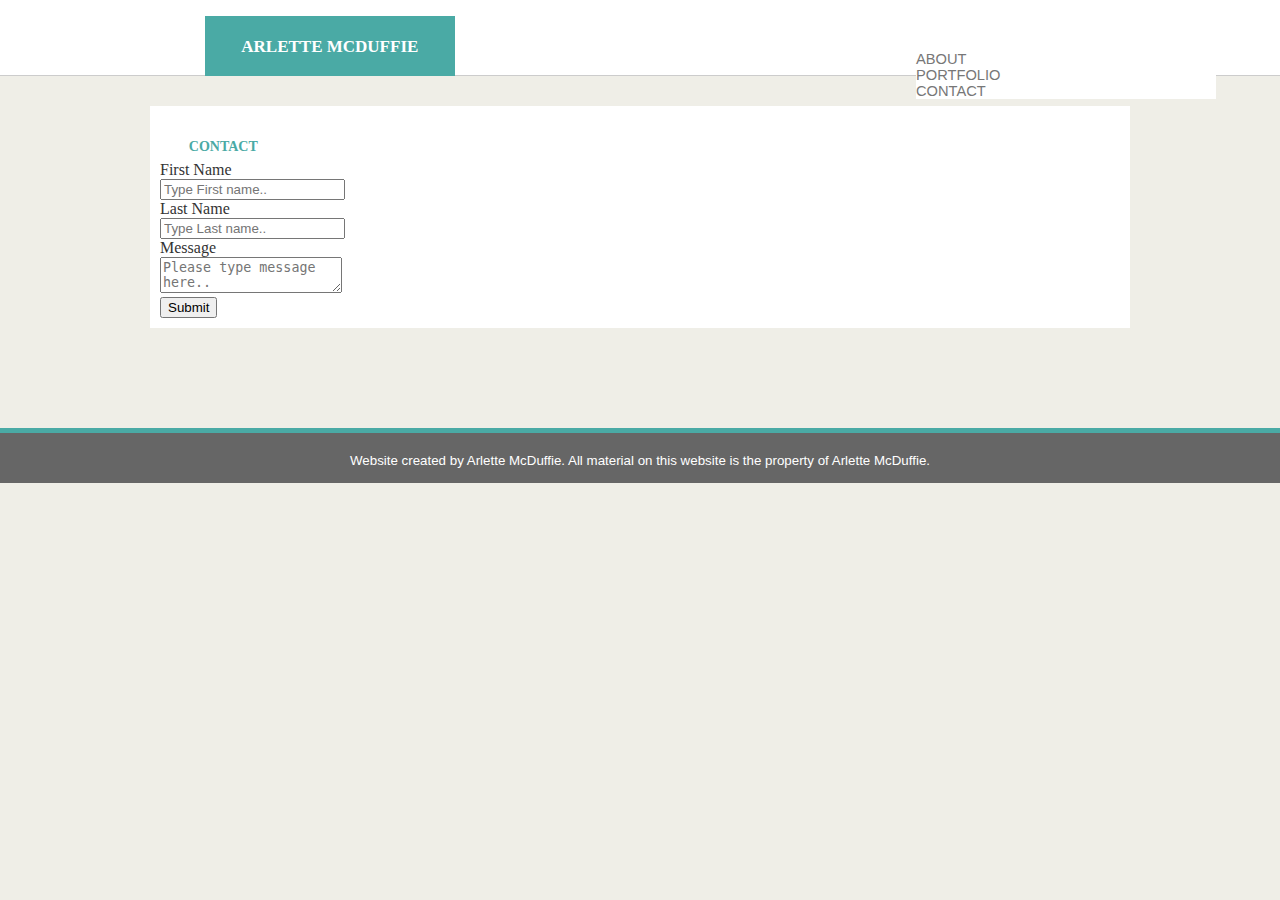
==== contact.html @ a8eb1063 "Version2" ====
<!DOCTYPE html>
    <html>
        <head>
                <link rel="stylesheet" type="text/css" href="assets/css/style.css">
            <title>
                Arlette McDuffie CONTACT
            </title>
        </head>
        <body>
            <header>
               <h1>Arlette McDuffie</h1> 
            </header>
            <ul>
                <li>
                    <a href="#">ABOUT</a>
                </li>
                <li>
                    <a href="#">PORTFOLIO</a>
                </li>
                <li>
                    <a href="#">CONTACT</a>
                </li>
            </ul>
            <div class="contain">
                    <h2>
                        Contact
                    </h2>
                 <section id="textbox">
                    <form action="#">
                        <div>
                            <label for="fname">First Name</label>
                        </div>
                        <div>
                            <input type="text" id="fname" name="firstname" placeholder="Type First name..">
                        </div>
                        <div>
                            <label for="lname">Last Name</label>
                        </div>
                        <div>
                            <input type="text" id="lname" name="lastname" placeholder="Type Last name..">
                        </div>
                        <div>
                            <label for="message">Message</label>
                        </div>
                        <div>
                            <textarea id="message" name="message" placeholder="Please type message here.."></textarea>
                        </div>
                        <div>
                            <input type="submit" value="Submit">
                        </div>
                    </section>
                </div>
                <div id="bottompage">
                        <footer>
                            Website created by Arlette McDuffie. All material on this website is the property of Arlette McDuffie.
                        </footer>
                </div>
            </body>
        </html>
    </DOCTYPE>
---- assets/css/style.css ----
body {
    background-color: #efeee7;
    font-style: Georgia,"Times New Roman",Times,serif;
    color: #333333;
    margin: 0 auto;
    padding: 0;
    }

.contain {
    width: 960px;
    margin: 0 auto;
    margin-top: 30px;
    background-color: #ffffff;
    padding: 10px;
}

.textbox {
    margin-right: 25px;
    margin-left: 25px;
    margin-bottom: 25px;
    margin-top: 5px;
    border-top: solid 1pt #cccccc;
    padding-top: 20px;
}
p {
    font-size: 12pt;
    font-family: 'Arial', 'Helvetica Neue', Helvetica, sans-serif;
    color: #777777;
}

.contact-info {

}

.bio-image {
    float: left;
    width: 200px;
    height: 200px;
    margin-right: 20px;
    margin-bottom: 20px;
}

.imageleft {
    float: left;
    width: 200px;
    height: 200px;
    margin-right: 10px;
    margin-bottom: 10px;
}

.imageright {
    float: lright;
    width: 200px;
    height: 200px;
    margin-right: 1px;
    margin-bottom: 10px;
}

h1 {
    background-color: #4aaaa5;
    color: #ffffff;
    font-size: 24px;
    font-family: 'Georgia', Times, Times New Roman, serif;
    font-variant-caps: all-petite-caps;
    width: 250px;
    height: 60px;
    position: relative;
    left: 16%;
    float: left;
}

h2 {
    font-size: 20px;
    color: #4aaaa5;
    font-family: 'Georgia', Times, Times New Roman, serif;
    font-variant-caps: all-petite-caps;
    margin-bottom: 5px;
    position: relative;
    left: 3%;
}

a:link {

}

ul {
    list-style-type: none;
    margin: 0;
    padding: 0;
    width: 300px;
    background-color: #ffffff;
    font-family: 'Arial', 'Helvetica Neue', Helvetica, sans-serif;
    font-size: 11pt;
    font-weight: semi-bold;
    float: right;
    position: relative;
    right: 5%;
    top: -25px;
}

li a {
    display: inline;
    color: #777777;
    /*padding: 8px 16px;*/
    text-decoration: none;
}

li a:hover {
    background-color: #4aaaa5;
    color: white;
}

header {
    background-color: #ffffff;
    width: 100%;
    height: 75px;
    font-family: 'Georgia', Times, Times New Roman, serif;
    font-size: 10pt;
    text-align: center;
    line-height: 1.5cm;
    border-bottom: solid 1pt #cccccc;
}

#bottompage {
    background-color: #666666;
    width: 100%;
    height: 50px;
    color: #ffffff;
    font-family: 'Gill Sans', 'Gill Sans MT', Calibri, 'Trebuchet MS', sans-serif;
    font-size: 10pt;
    text-align: center;
    line-height: 1.5cm;
    border-top: solid 4pt #4aaaa5;
    position: relative;
    top: 100px;
}
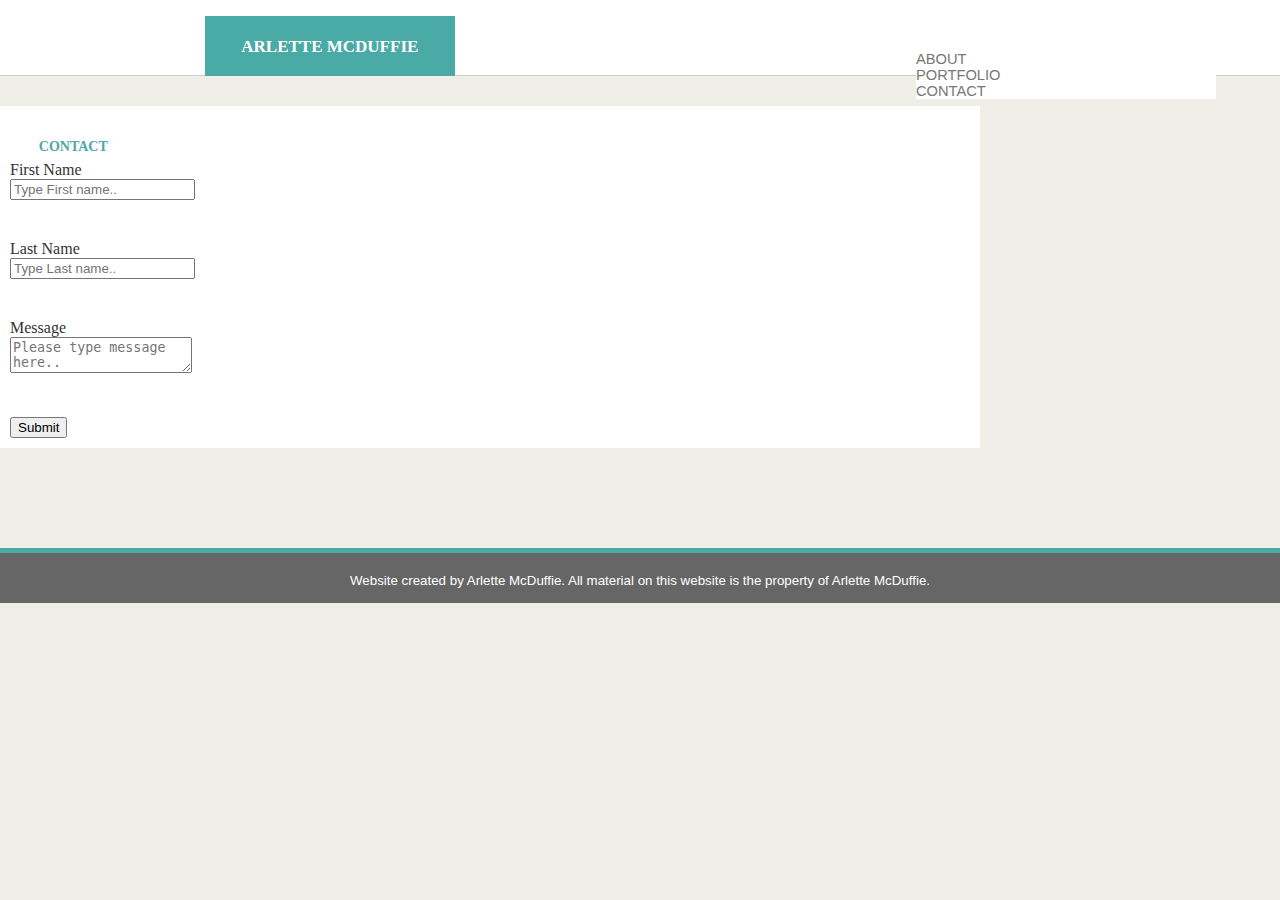
==== commit f4990779: "Update contact.html" ====
--- a/contact.html
+++ b/contact.html
@@ -27,22 +27,19 @@
                     </h2>
                  <section id="textbox">
                     <form action="#">
-                        <div>
-                            <label for="fname">First Name</label>
-                        </div>
-                        <div>
+                        <div id="space1">
+                            <label for="fname" class="formtext">First Name</label>
+                        <br />
                             <input type="text" id="fname" name="firstname" placeholder="Type First name..">
                         </div>
-                        <div>
-                            <label for="lname">Last Name</label>
-                        </div>
-                        <div>
+                        <div id="space1">
+                            <label for="lname" class="formtext">Last Name</label>
+                        <br />
                             <input type="text" id="lname" name="lastname" placeholder="Type Last name..">
                         </div>
-                        <div>
-                            <label for="message">Message</label>
-                        </div>
-                        <div>
+                        <div id="space1">
+                            <label for="message" class="formtext">Message</label>
+                        <br />
                             <textarea id="message" name="message" placeholder="Please type message here.."></textarea>
                         </div>
                         <div>
@@ -57,4 +54,4 @@
                 </div>
             </body>
         </html>
-    </DOCTYPE>+</DOCTYPE>
--- a/assets/css/style.css
+++ b/assets/css/style.css
@@ -8,10 +8,12 @@
 
 .contain {
     width: 960px;
+    height: 100%;
     margin: 0 auto;
     margin-top: 30px;
     background-color: #ffffff;
     padding: 10px;
+    overflow: hidden;
 }
 
 .textbox {
@@ -22,6 +24,7 @@
     border-top: solid 1pt #cccccc;
     padding-top: 20px;
 }
+
 p {
     font-size: 12pt;
     font-family: 'Arial', 'Helvetica Neue', Helvetica, sans-serif;
@@ -36,8 +39,8 @@
     float: left;
     width: 200px;
     height: 200px;
-    margin-right: 20px;
-    margin-bottom: 20px;
+    margin-right: 10px;
+    margin-bottom: 10px;
 }
 
 .imageleft {
@@ -49,7 +52,7 @@
 }
 
 .imageright {
-    float: lright;
+    float: right;
     width: 200px;
     height: 200px;
     margin-right: 1px;
@@ -133,4 +136,24 @@
     border-top: solid 4pt #4aaaa5;
     position: relative;
     top: 100px;
-}+}
+
+#space1{
+    margin: 0px 0px 40px 0px;
+}
+
+.photosleft {
+    margin: 5px 10px 10px 5px;
+    float: left;
+    width: 200px;
+    padding: 10px;
+}
+
+.photosright {
+    margin: 5px 20px 10px 5px;
+    float: right;
+    width: 200px;
+    padding: 10px;
+    position: relative;
+    right: 400px;
+}
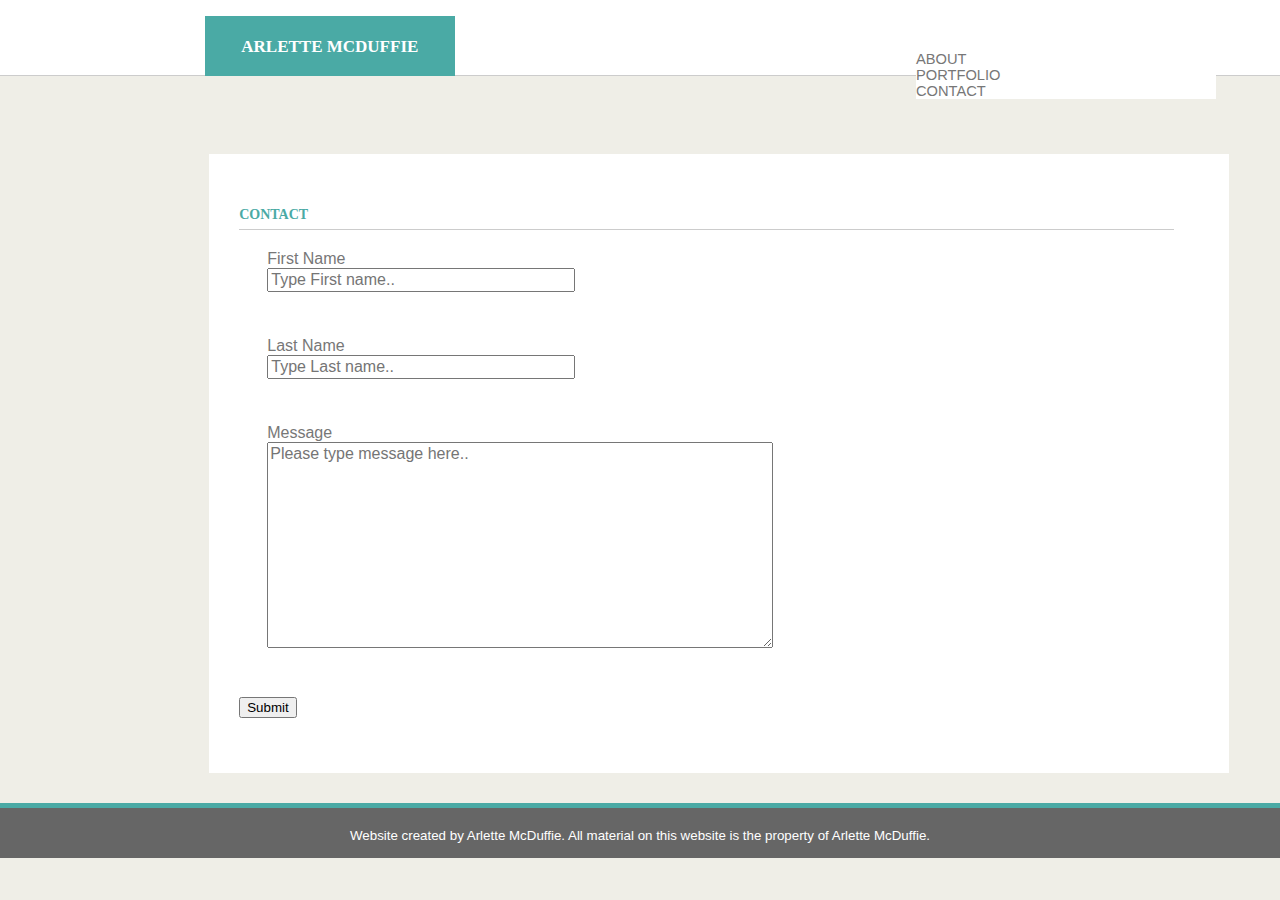
==== commit e55fa070: "Update contact.html" ====
--- a/contact.html
+++ b/contact.html
@@ -25,7 +25,7 @@
                     <h2>
                         Contact
                     </h2>
-                 <section id="textbox">
+                 <section class="textbox">
                     <form action="#">
                         <div id="space1">
                             <label for="fname" class="formtext">First Name</label>
--- a/assets/css/style.css
+++ b/assets/css/style.css
@@ -9,18 +9,19 @@
 .contain {
     width: 960px;
     height: 100%;
-    margin: 0 auto;
+    margin: 30px;
     margin-top: 30px;
     background-color: #ffffff;
     padding: 10px;
     overflow: hidden;
+    float: left;
+    position: relative;
+    left: 14%;
+padding: 30px;
 }
 
 .textbox {
-    margin-right: 25px;
-    margin-left: 25px;
-    margin-bottom: 25px;
-    margin-top: 5px;
+    margin: 5px 25px 25px 0px;
     border-top: solid 1pt #cccccc;
     padding-top: 20px;
 }
@@ -39,8 +40,7 @@
     float: left;
     width: 200px;
     height: 200px;
-    margin-right: 10px;
-    margin-bottom: 10px;
+    margin: 0px 20px 10px 0px;
 }
 
 .imageleft {
@@ -79,7 +79,7 @@
     font-variant-caps: all-petite-caps;
     margin-bottom: 5px;
     position: relative;
-    left: 3%;
+    /*left: 3%;*/
 }
 
 a:link {
@@ -134,8 +134,10 @@
     text-align: center;
     line-height: 1.5cm;
     border-top: solid 4pt #4aaaa5;
-    position: relative;
-    top: 100px;
+    float: left;
+    position: relative;
+    left: 0%;
+
 }
 
 #space1{
@@ -157,3 +159,46 @@
     position: relative;
     right: 400px;
 }
+
+#fname {
+    width: 300px;
+    text-overflow: visible;
+    font-size: 12pt;
+    font-family: 'Arial', 'Helvetica Neue', Helvetica, sans-serif;
+    color: #777777;
+    margin-bottom: 5px;
+    position: relative;
+    left: 3%;
+}
+
+#lname {
+    width: 300px;
+    text-overflow: visible;
+    font-size: 12pt;
+    font-family: 'Arial', 'Helvetica Neue', Helvetica, sans-serif;
+    color: #777777;
+    margin-bottom: 5px;
+    position: relative;
+    left: 3%;
+}
+
+#message {
+    width: 500px;
+    height: 200px;
+    text-overflow: visible;
+    font-size: 12pt;
+    font-family: 'Arial', 'Helvetica Neue', Helvetica, sans-serif;
+    color: #777777;
+    margin-bottom: 5px;
+    position: relative;
+    left: 3%;
+}
+
+.formtext {
+    font-size: 12pt;
+    font-family: 'Arial', 'Helvetica Neue', Helvetica, sans-serif;
+    color: #777777;
+    margin-bottom: 5px;
+    position: relative;
+    left: 3%;
+}
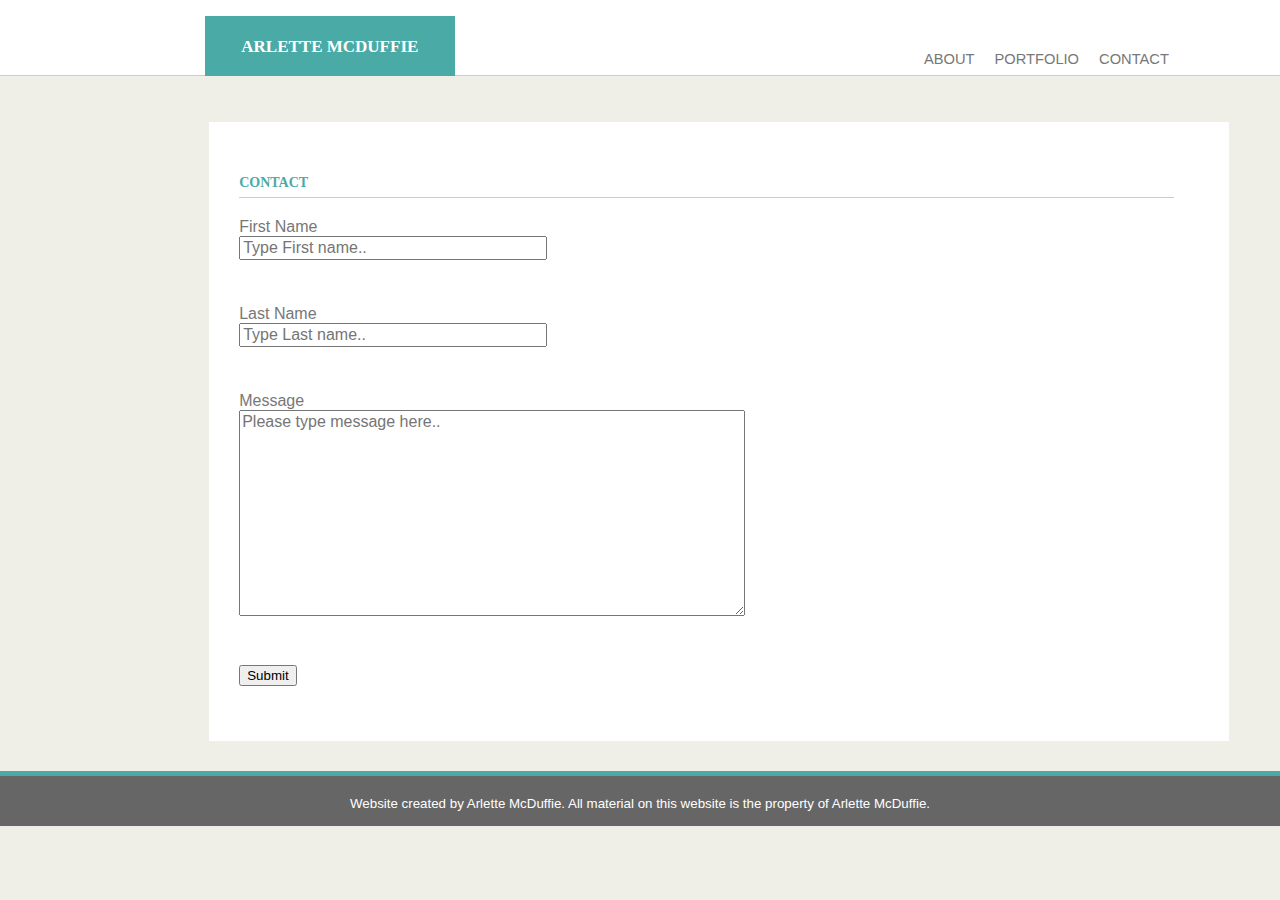
==== commit 81f2f7cc: "Update contact.html" ====
--- a/contact.html
+++ b/contact.html
@@ -12,13 +12,13 @@
             </header>
             <ul>
                 <li>
-                    <a href="#">ABOUT</a>
+                    <a href="index.html">ABOUT</a>
                 </li>
                 <li>
-                    <a href="#">PORTFOLIO</a>
+                    <a href="portfolio.html">PORTFOLIO</a>
                 </li>
                 <li>
-                    <a href="#">CONTACT</a>
+                    <a href="contact.html">CONTACT</a>
                 </li>
             </ul>
             <div class="contain">
--- a/assets/css/style.css
+++ b/assets/css/style.css
@@ -83,7 +83,6 @@
 }
 
 a:link {
-
 }
 
 ul {
@@ -101,16 +100,23 @@
     top: -25px;
 }
 
+
+
+li {
+    display: inline;
+    padding: 4px 4px;
+}
+
 li a {
-    display: inline;
-    color: #777777;
-    /*padding: 8px 16px;*/
+    color: #777777;
+    padding: 4px 4px;
     text-decoration: none;
 }
 
 li a:hover {
     background-color: #4aaaa5;
     color: white;
+    padding: 4px 4px;
 }
 
 header {
@@ -167,8 +173,6 @@
     font-family: 'Arial', 'Helvetica Neue', Helvetica, sans-serif;
     color: #777777;
     margin-bottom: 5px;
-    position: relative;
-    left: 3%;
 }
 
 #lname {
@@ -178,8 +182,6 @@
     font-family: 'Arial', 'Helvetica Neue', Helvetica, sans-serif;
     color: #777777;
     margin-bottom: 5px;
-    position: relative;
-    left: 3%;
 }
 
 #message {
@@ -190,8 +192,6 @@
     font-family: 'Arial', 'Helvetica Neue', Helvetica, sans-serif;
     color: #777777;
     margin-bottom: 5px;
-    position: relative;
-    left: 3%;
 }
 
 .formtext {
@@ -199,6 +199,4 @@
     font-family: 'Arial', 'Helvetica Neue', Helvetica, sans-serif;
     color: #777777;
     margin-bottom: 5px;
-    position: relative;
-    left: 3%;
-}
+}
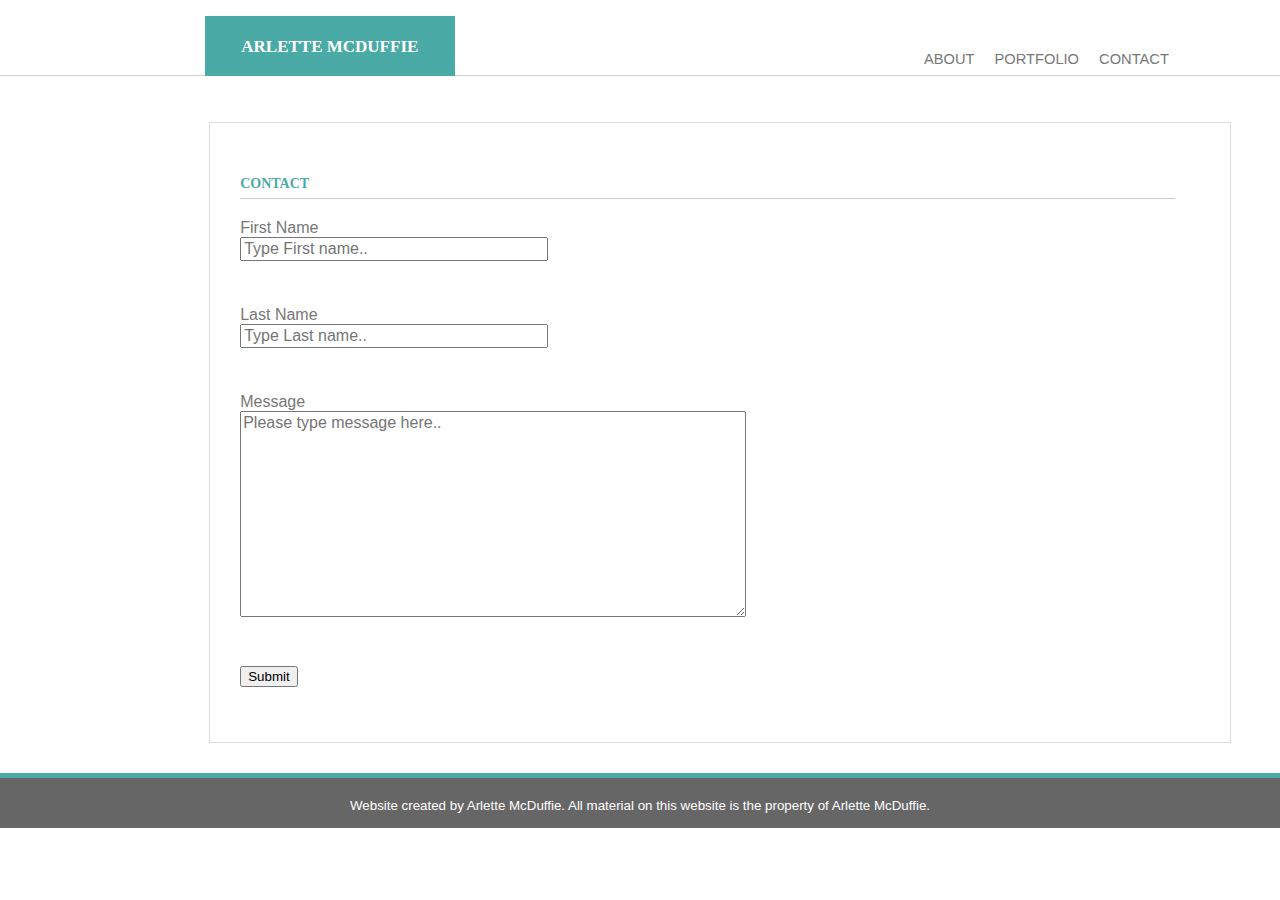
==== commit f3c5e10d: "version 3" ====
--- a/contact.html
+++ b/contact.html
@@ -45,7 +45,7 @@
                         <div>
                             <input type="submit" value="Submit">
                         </div>
-                    </section>
+                </section>
                 </div>
                 <div id="bottompage">
                         <footer>
@@ -54,4 +54,4 @@
                 </div>
             </body>
         </html>
-</DOCTYPE>
+</DOCTYPE>--- a/assets/css/style.css
+++ b/assets/css/style.css
@@ -1,5 +1,5 @@
 body {
-    background-color: #efeee7;
+    background-image: url("assets/images/wall4.png");
     font-style: Georgia,"Times New Roman",Times,serif;
     color: #333333;
     margin: 0 auto;
@@ -12,12 +12,13 @@
     margin: 30px;
     margin-top: 30px;
     background-color: #ffffff;
+    border: solid 1pt #dddddd;
     padding: 10px;
     overflow: hidden;
     float: left;
     position: relative;
     left: 14%;
-padding: 30px;
+    padding: 30px;
 }
 
 .textbox {
@@ -79,10 +80,10 @@
     font-variant-caps: all-petite-caps;
     margin-bottom: 5px;
     position: relative;
-    /*left: 3%;*/
 }
 
 a:link {
+
 }
 
 ul {
@@ -200,3 +201,18 @@
     color: #777777;
     margin-bottom: 5px;
 }
+
+#image-container {
+    position: relative;
+    background-color: red;
+
+}
+
+.text-block {
+    background-color: #4aaaa5;
+    color: white;
+    padding: 5px;
+    font-size: 12pt;
+    font-family: 'Arial', 'Helvetica Neue', Helvetica, sans-serif;
+
+}
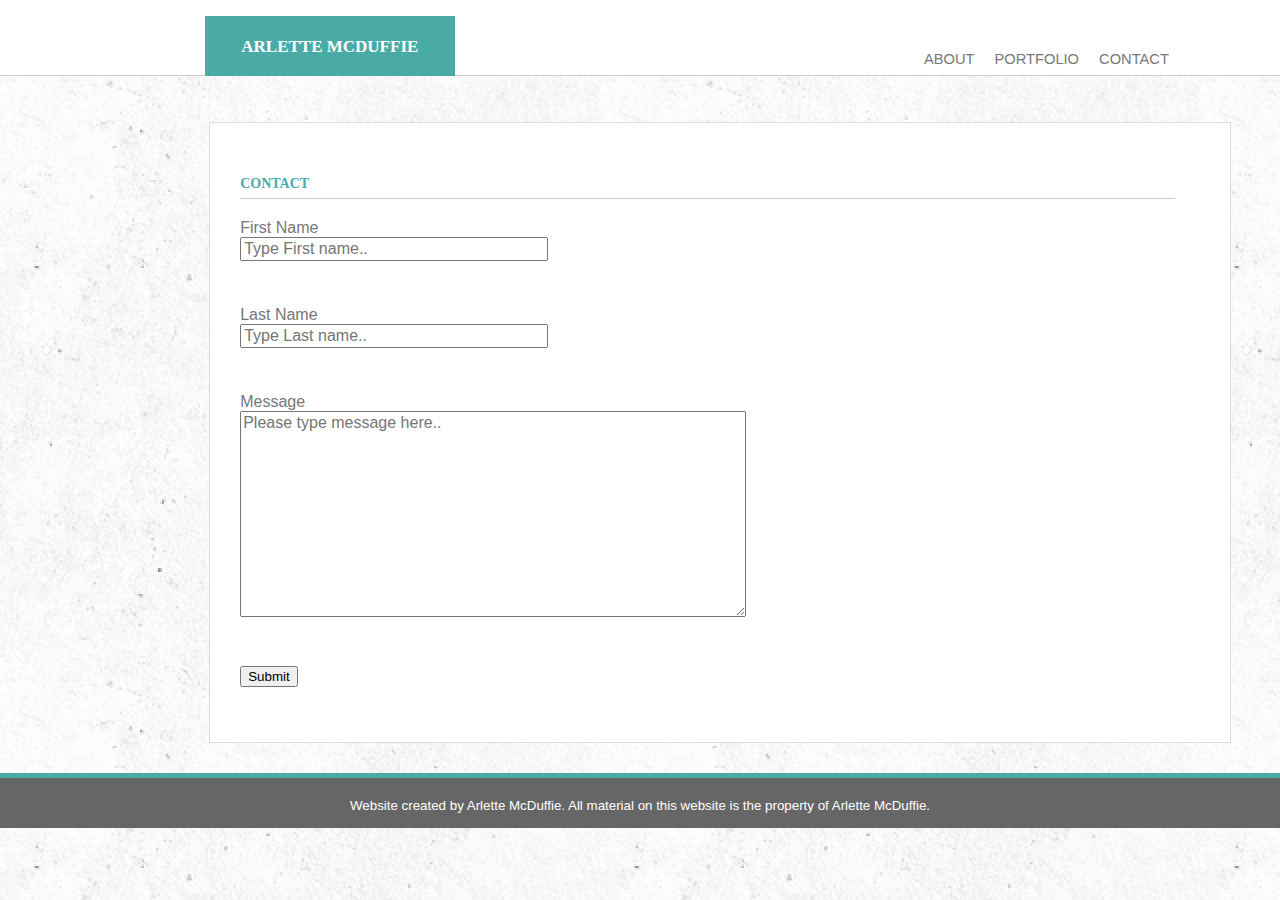
==== commit 1e5407e5: "version6" ====
--- a/contact.html
+++ b/contact.html
@@ -54,4 +54,3 @@
                 </div>
             </body>
         </html>
-</DOCTYPE>--- a/assets/css/style.css
+++ b/assets/css/style.css
@@ -1,5 +1,5 @@
 body {
-    background-image: url("assets/images/wall4.png");
+    background-image: url("../images/wall4.png");
     font-style: Georgia,"Times New Roman",Times,serif;
     color: #333333;
     margin: 0 auto;
